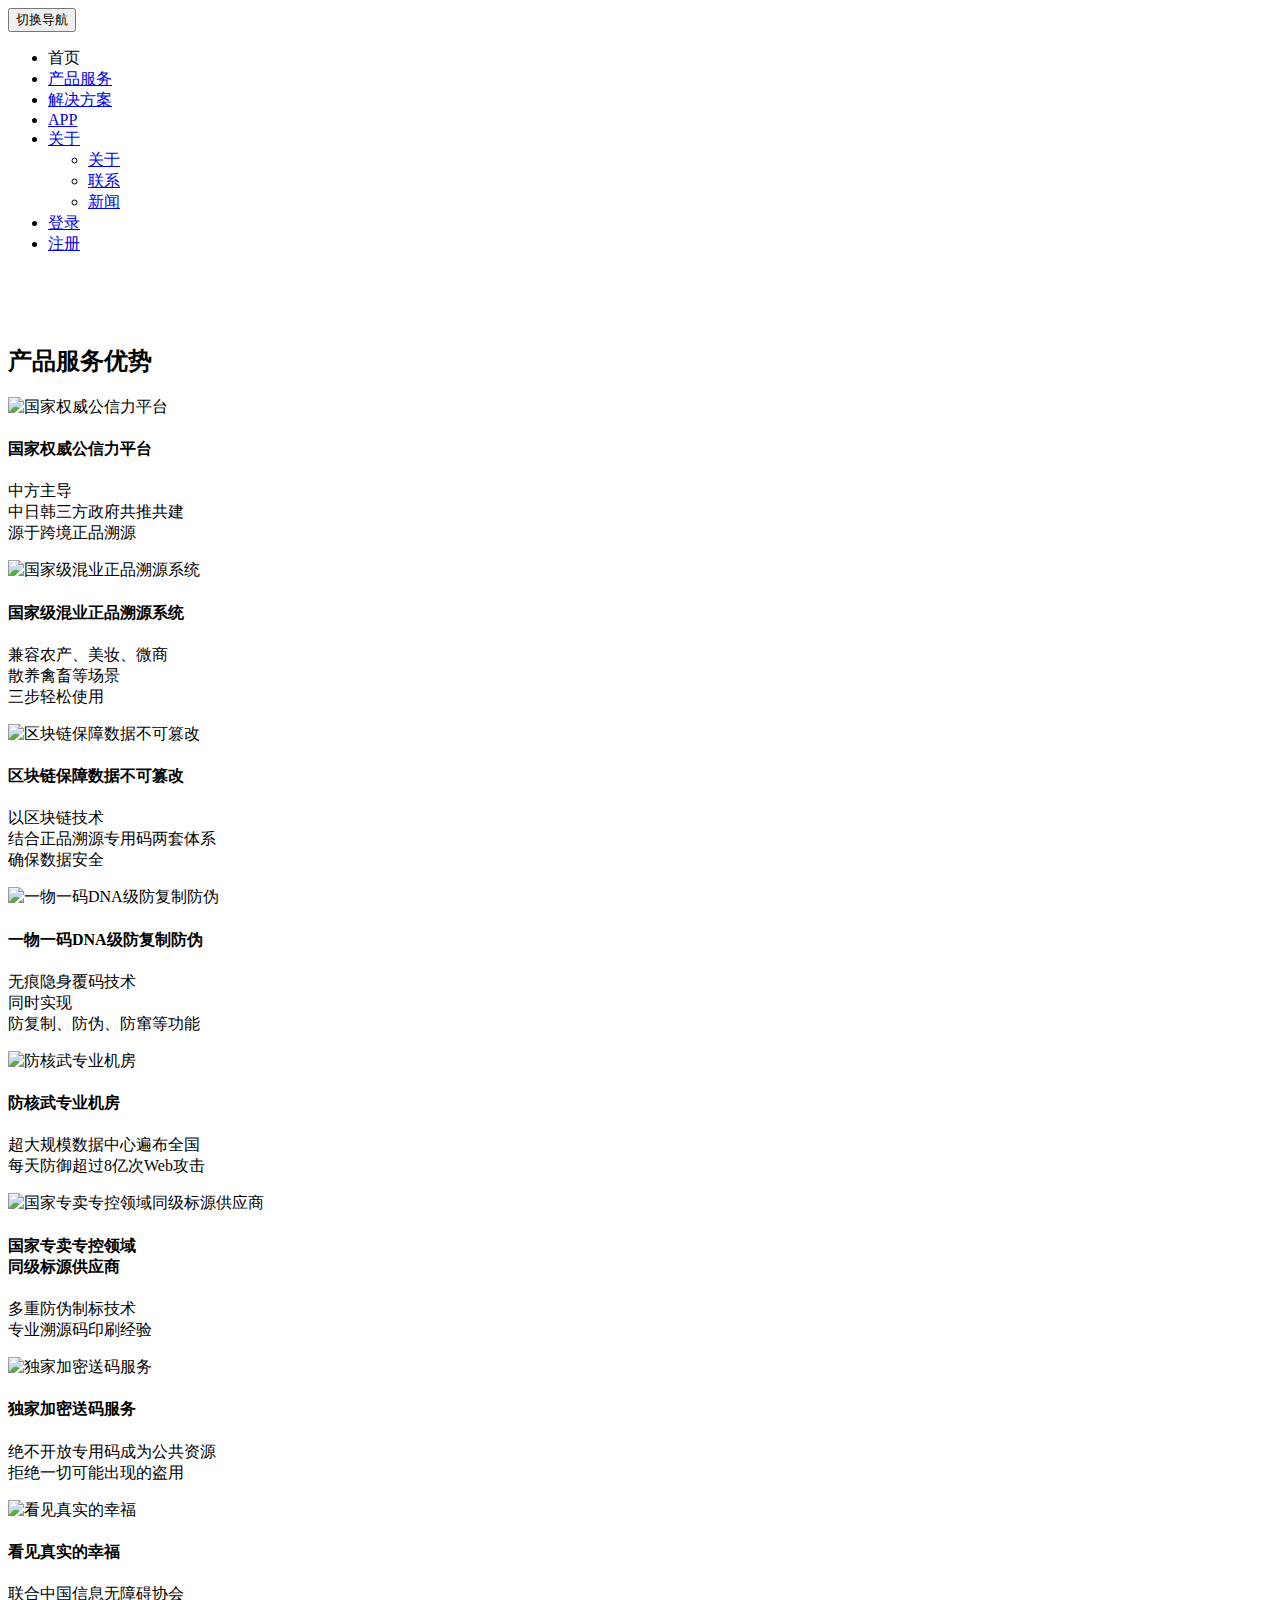
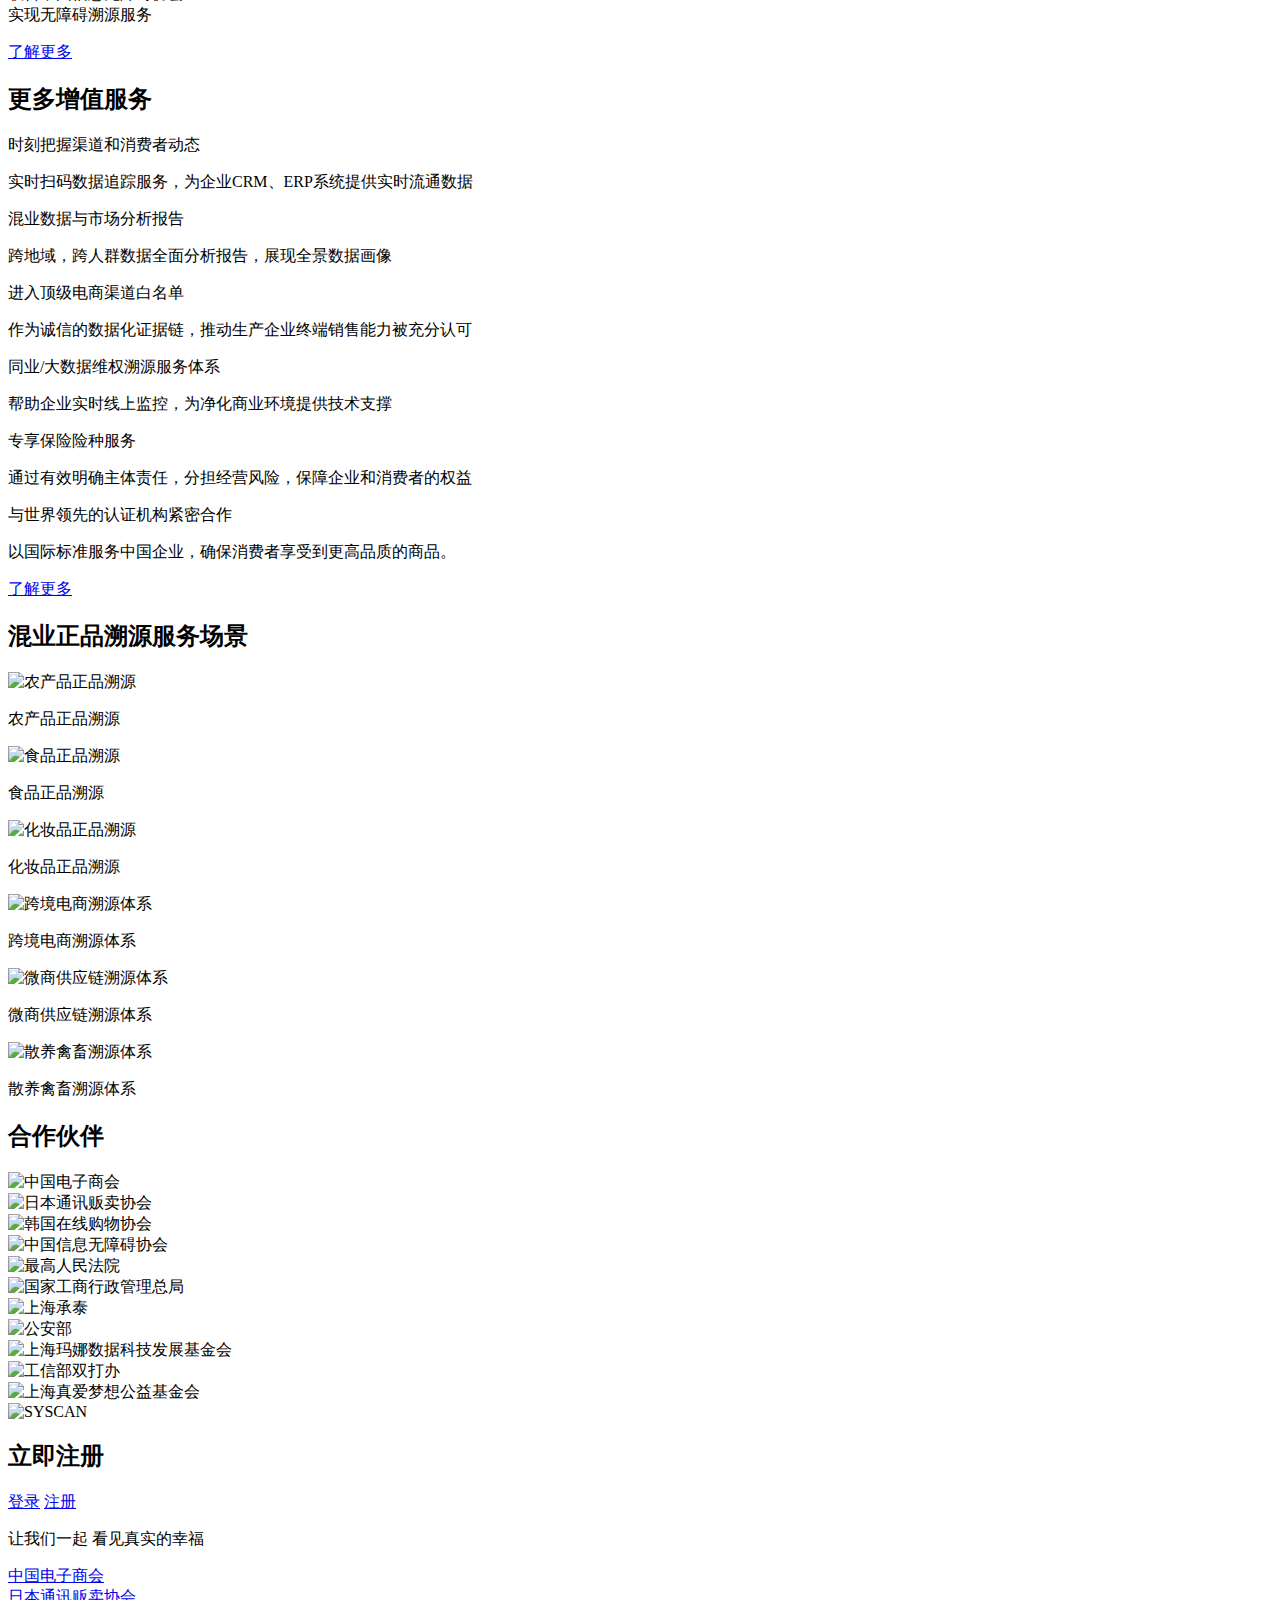
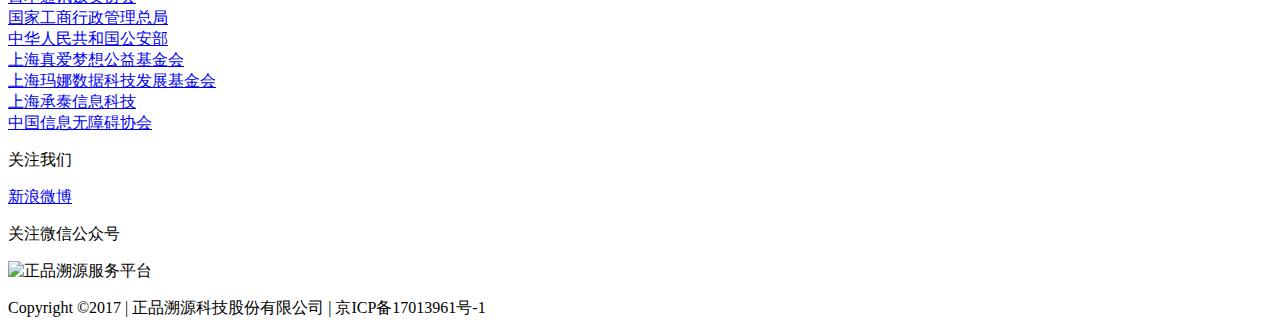
==== index.html @ 20125cd1 "Update index.html" ====
<!DOCTYPE html>
<html lang="en">
  <head>
    <meta charset="utf-8" />
    <meta name="viewport" content="width=device-width, initial-scale=1.0, maximum-scale=1.0, user-scalable=no" />
    <title>正品溯源服务认证平台</title>
    <meta name="description" content="正品溯源服务认证平台，权威第三方正品溯源服务，客观、中立、稳定、可信。">
    <meta name="keywords" content="正品溯源，溯源服务，正品认证，看见真实的幸福">
    <link rel="stylesheet" href="public/static/css/bootstrap.css">
    <link rel="stylesheet" href="public/static/css/swiper.min.css">
    <link rel="stylesheet" href="public/static/css/common.css">
    <link rel="stylesheet" href="public/static/css/zpsy.css">
  </head>
  <body>
    <div id="app">
      <nav class="navbar navbar-default" role="navigation">
        <div class="container">
          <div class="navbar-header">
              <button type="button" class="navbar-toggle" data-toggle="collapse"
                      data-target="#example-navbar-collapse">
                  <span class="sr-only">切换导航</span>
                  <span class="icon-bar"></span>
                  <span class="icon-bar"></span>
                  <span class="icon-bar"></span>
              </button>
              <a class="navbar-brand" href="#"><img src="public/static/images/logo.png" alt=""></a>
          </div>
          <div class="collapse navbar-collapse" id="example-navbar-collapse">
              <ul class="nav navbar-nav">
                  <li class="active"><a>首页</a></li>
                  <li><a href="product.html">产品服务</a></li>
                  <li><a href="solution.html">解决方案</a></li>
                  <li><a href="apps.html">APP</a></li>
                  <li class="dropdown">
                      <a href="about.html" class="dropdown-toggle" data-toggle="dropdown">关于</a>
                      <ul class="dropdown-menu">
                          <li><a href="about.html">关于</a></li>
                          <li><a href="about.html#contact">联系</a></li>
                          <li><a href="newslist.html">新闻</a></li>
                      </ul>
                  </li>
                  <li><a href="me.izheng.org/a/login">登录</a></li>
                  <li><a href="me.izheng.org/a/login">注册</a></li>
                  <!-- <li class="dropdown">
                      <a href="#" class="dropdown-toggle" data-toggle="dropdown">
                          中文 <b class="caret"></b>
                      </a>
                      <ul class="dropdown-menu">
                          <li><a href="#">English</a></li>
                          <li><a href="#">コψ</a></li>
                      </ul>
                  </li> -->
              </ul>
          </div>  
        </div>
      </nav>
      <section class="homestyle">
        <div class="swiper-container">
          <div class="swiper-wrapper">
            <div class="swiper-slide">
              <img class="imgload" src="public/static/images/s1.png" alt="">
            </div>
            <div class="swiper-slide">
              <img class="imgload" src="public/static/images/s1.png" alt="">
            </div>
            <div class="swiper-slide">
              <img class="imgload" src="public/static/images/s1.png" alt="">
            </div>
          </div>
          <div class="swiper-pagination"></div>
        </div>
        <div class="container">
          <h2 class="aligncenter">产品服务优势</h2>
          <div class="row adverts-items">
            <div class="col-lg-3 col-sm-6 col-xs-12">
              <img src="public/static/images/1.png" alt="国家权威公信力平台">
              <h4>国家权威公信力平台</h4>
              <p class="p1">
                中方主导<br>
                中日韩三方政府共推共建<br>
                源于跨境正品溯源
              </p>
            </div>
            <div class="col-lg-3 col-sm-6 col-xs-12">
              <img src="public/static/images/2.png" alt="国家级混业正品溯源系统">
              <h4>国家级混业正品溯源系统</h4>
              <p class="p1">
                兼容农产、美妆、微商<br>
                散养禽畜等场景<br>
                三步轻松使用
              </p>
            </div>
            <div class="col-lg-3 col-sm-6 col-xs-12">
              <img src="public/static/images/3.png" alt="区块链保障数据不可篡改">
              <h4>区块链保障数据不可篡改</h4>
              <p class="p1">
                以区块链技术<br>
                结合正品溯源专用码两套体系<br>
                确保数据安全
              </p>
            </div>
            <div class="col-lg-3 col-sm-6 col-xs-12">
              <img src="public/static/images/4.png" alt="一物一码DNA级防复制防伪">
              <h4>一物一码DNA级防复制防伪</h4>
              <p class="p1">
                无痕隐身覆码技术<br>
                同时实现</br>
                防复制、防伪、防窜等功能
              </p>
            </div>
          </div>
          <div class="row adverts-items mt60">
            <div class="col-lg-3 col-sm-6 col-xs-12">
              <img src="public/static/images/5.png" alt="防核武专业机房">
              <h4>防核武专业机房</h4>
              <p class="p1">
                超大规模数据中心遍布全国<br>
                每天防御超过8亿次Web攻击
              </p>
            </div>
            <div class="col-lg-3 col-sm-6 col-xs-12">
              <img src="public/static/images/6.png" alt="国家专卖专控领域同级标源供应商">
              <h4>国家专卖专控领域<br>同级标源供应商</h4>
              <p class="p1">
                多重防伪制标技术<br>
                专业溯源码印刷经验
              </p>
            </div>
            <div class="col-lg-3 col-sm-6 col-xs-12">
              <img src="public/static/images/7.png" alt="独家加密送码服务">
              <h4>独家加密送码服务</h4>
              <p class="p1">
                绝不开放专用码成为公共资源<br>
                拒绝一切可能出现的盗用
              </p>
            </div>
            <div class="col-lg-3 col-sm-6 col-xs-12">
              <img src="public/static/images/8.png" alt="看见真实的幸福">
              <h4>看见真实的幸福</h4>
              <p class="p1">
                联合中国信息无障碍协会<br>
                实现无障碍溯源服务
              </p>
            </div>
          </div>
          <a href="product.html#advert" class="more">了解更多</a>
        </div>
        <div class="service-con bk1">
          <div class="container">
            <h2 class="aligncenter">更多增值服务</h2>
            <div class="row solution-items">
              <div class="col-lg-6 col-sm-12">
                <p class="p2">时刻把握渠道和消费者动态</p>
                <p class="p3 mt10 h80">实时扫码数据追踪服务，为企业CRM、ERP系统提供实时流通数据</p>
              </div>
              <div class="col-lg-6 col-sm-12">
                <p class="p2">混业数据与市场分析报告</p>
                <p class="p3 mt10 h80">跨地域，跨人群数据全面分析报告，展现全景数据画像</p>
              </div>
            </div>
            <div class="row solution-items">
              <div class="col-lg-6 col-sm-12">
                <p class="p2">进入顶级电商渠道白名单</p>
                <p class="p3 mt10 h80">作为诚信的数据化证据链，推动生产企业终端销售能力被充分认可</p>
              </div>
              <div class="col-lg-6 col-sm-12">
                <p class="p2">同业/大数据维权溯源服务体系</p>
                <p class="p3 mt10 h80">帮助企业实时线上监控，为净化商业环境提供技术支撑</p>
              </div>
            </div>
            <div class="row solution-items">
              <div class="col-lg-6 col-sm-12">
                <p class="p2">专享保险险种服务</p>
                <p class="p3 mt10 h80">通过有效明确主体责任，分担经营风险，保障企业和消费者的权益</p>
              </div>
              <div class="col-lg-6 col-sm-12">
                <p class="p2">与世界领先的认证机构紧密合作</p>
                <p class="p3 mt10 h80">以国际标准服务中国企业，确保消费者享受到更高品质的商品。</p>
              </div>
            </div>
            <a href="product.html#service" class="more">了解更多</a>
          </div>
        </div>
        <div class="scene-con">
          <div class="container">
            <h2 class="aligncenter">混业正品溯源服务场景</h2>
            <div class="row scene-items">
              <div class="col-lg-4 col-md-6 col-sm-6 col-xs-6 mt60">
                <div class="scene-item">
                  <img src="public/static/images/s1.jpg" alt="农产品正品溯源">
                  <p class="p4">农产品正品溯源</p>
                </div>
              </div>
              <div class="col-lg-4 col-md-6 col-sm-6 col-xs-6 mt60">
                <div class="scene-item">
                  <img src="public/static/images/s2.jpg" alt="食品正品溯源">
                  <p class="p4">食品正品溯源</p>
                </div>
              </div>
              <div class="col-lg-4 col-md-6 col-sm-6 col-xs-6 mt60">
                <div class="scene-item">
                  <img src="public/static/images/s3.jpg" alt="化妆品正品溯源">
                  <p class="p4">化妆品正品溯源</p>
                </div>
              </div>
              <div class="col-lg-4 col-md-6 col-sm-6 col-xs-6 mt60">
                <div class="scene-item">
                  <img src="public/static/images/s4.jpg" alt="跨境电商溯源体系">
                  <p class="p4">跨境电商溯源体系</p>
                </div>
              </div>
              <div class="col-lg-4 col-md-6 col-sm-6 col-xs-6 mt60">
                <div class="scene-item">
                  <img src="public/static/images/s5.jpg" alt="微商供应链溯源体系">
                  <p class="p4">微商供应链溯源体系</p>
                </div>
              </div>
              <div class="col-lg-4 col-md-6 col-sm-6 col-xs-6 mt60">
                <div class="scene-item">
                  <img src="public/static/images/s6.jpg" alt="散养禽畜溯源体系">
                  <p class="p4">散养禽畜溯源体系</p>
                </div>
              </div>
            </div>
          </div>
        </div>
        <div class="partner-con">
          <div class="container">
            <h2 class="aligncenter">合作伙伴</h2>
            <div class="row partner-items">
              <div class="col-lg-2 col-md-3 col-sm-6 col-xs-6">
                <img src="public/static/images/c1.png" alt="中国电子商会">
              </div>
              <div class="col-lg-2 col-md-3 col-sm-6 col-xs-6">
                <img src="public/static/images/c2.png" alt="日本通讯贩卖协会">
              </div>
              <div class="col-lg-2 col-md-3 col-sm-6 col-xs-6">
                <img src="public/static/images/c3.png" alt="韩国在线购物协会">
              </div>
              <div class="col-lg-2 col-md-3 col-sm-6 col-xs-6">
                <img src="public/static/images/c4.png" alt="中国信息无障碍协会">
              </div>
              <div class="col-lg-2 col-md-3 col-sm-6 col-xs-6">
                <img src="public/static/images/c5.png" alt="最高人民法院">
              </div>
              <div class="col-lg-2 col-md-3 col-sm-6 col-xs-6">
                <img src="public/static/images/c6.png" alt="国家工商行政管理总局">
              </div>
              <div class="col-lg-2 col-md-3 col-sm-6 col-xs-6">
                <img src="public/static/images/c7.png" alt="上海承泰">
              </div>
              <div class="col-lg-2 col-md-3 col-sm-6 col-xs-6">
                <img src="public/static/images/c8.png" alt="公安部">
              </div>
              <div class="col-lg-2 col-md-3 col-sm-6 col-xs-6">
                <img src="public/static/images/c9.png" alt="上海玛娜数据科技发展基金会">
              </div>
              <div class="col-lg-2 col-md-3 col-sm-6 col-xs-6">
                <img src="public/static/images/c10.png" alt="工信部双打办">
              </div>
              <div class="col-lg-2 col-md-3 col-sm-6 col-xs-6">
                <img src="public/static/images/c11.png" alt="上海真爱梦想公益基金会">
              </div>
              <div class="col-lg-2 col-md-3 col-sm-6 col-xs-6">
                <img src="public/static/images/c12.png" alt="SYSCAN">
              </div>
            </div>
          </div>
        </div>
        <div class="login-con bk3">
          <div class="container" v-if="!staticMode">
            <h2 class="aligncenter">立即注册</h2>
              <div class="btns">
                <a href="me.izheng.org/a/login" class="login-btn fl">登录</a>
                <a href="me.izheng.org/a/login" class="login-btn fr">注册</a>
              </div>
          </div>
        </div>
      </section>
      <footer>
        <div class="container">
          <div class="row mt40">
            <div class="col-lg-10 col-md-10 col-sm-12 sitemap-div mb30">
              <p class="p5">让我们一起 看见真实的幸福</p>
              <div class="row mt20 site-items">
                <div class="col-lg-3 col-sm-6 col-xs-6"><a href="http://www.cecc.org.cn/" target="_blank">中国电子商会</a></div>
                <div class="col-lg-3 col-sm-6 col-xs-6"><a href="http://www.jadma.org/" target="_blank">日本通讯贩卖协会</a></div>
                <div class="col-lg-3 col-sm-6 col-xs-6"><a href="http://www.saic.gov.cn/" target="_blank">国家工商行政管理总局</a></div>
                <div class="col-lg-3 col-sm-6 col-xs-6"><a href="http://www.mps.gov.cn/" target="_blank">中华人民共和国公安部</a></div>
                <div class="col-lg-3 col-sm-6 col-xs-6"><a href="http://www.mps.gov.cn/" target="_blank">上海真爱梦想公益基金会</a></div>
                <div class="col-lg-3 col-sm-6 col-xs-6"><a href="http://allflux.com/" target="_blank">上海玛娜数据科技发展基金会</a></div>
                <div class="col-lg-3 col-sm-6 col-xs-6"><a href="http://allflux.com/" target="_blank">上海承泰信息科技</a></div>
                <div class="col-lg-3 col-sm-6 col-xs-6"><a href="http://www.siaa.org.cn/" target="_blank">中国信息无障碍协会</a></div>
              </div>
            </div>
            <div class="col-lg-2 col-md-2 col-sm-12 contact-div mb30">
              <p class="p5">关注我们</p>
              <div class="row mt20 pd15-hor">
                <a class="sina" target="_blank" href="http://weibo.com/u/6132497812">新浪微博</a>
                <div class="weixin">
                  <p>关注微信公众号</p>
                  <img src="public/static/images/qrcode.jpg" alt="正品溯源服务平台">
                </div>
              </div>
            </div>
          </div>
          <p class="beian">Copyright ©2017 | 正品溯源科技股份有限公司 | 京ICP备17013961号-1</p>
        </div>
      </footer>
    </div>
    <script src="public/static/js/jquery-3.2.0.min.js"></script>
    <script src="public/static/js/swiper-3.3.1.min.js"></script>
    <script src="public/static/js/vue.min.js"></script>
    <script src="https://cdn.bootcss.com/bootstrap/3.3.7/js/bootstrap.min.js" integrity="sha384-Tc5IQib027qvyjSMfHjOMaLkfuWVxZxUPnCJA7l2mCWNIpG9mGCD8wGNIcPD7Txa" crossorigin="anonymous"></script>
    <script>
      var app = new Vue({
        el: '#app',
        data: {
          staticMode: false
        },
        mounted:function(){
          var mySwiper = new Swiper('.swiper-container', {
           direction: 'horizontal',
           loop: true,
           pagination: '.swiper-pagination',
           autoplay : 2000
         })
        }
      })
    </script>
  </body>
</html>
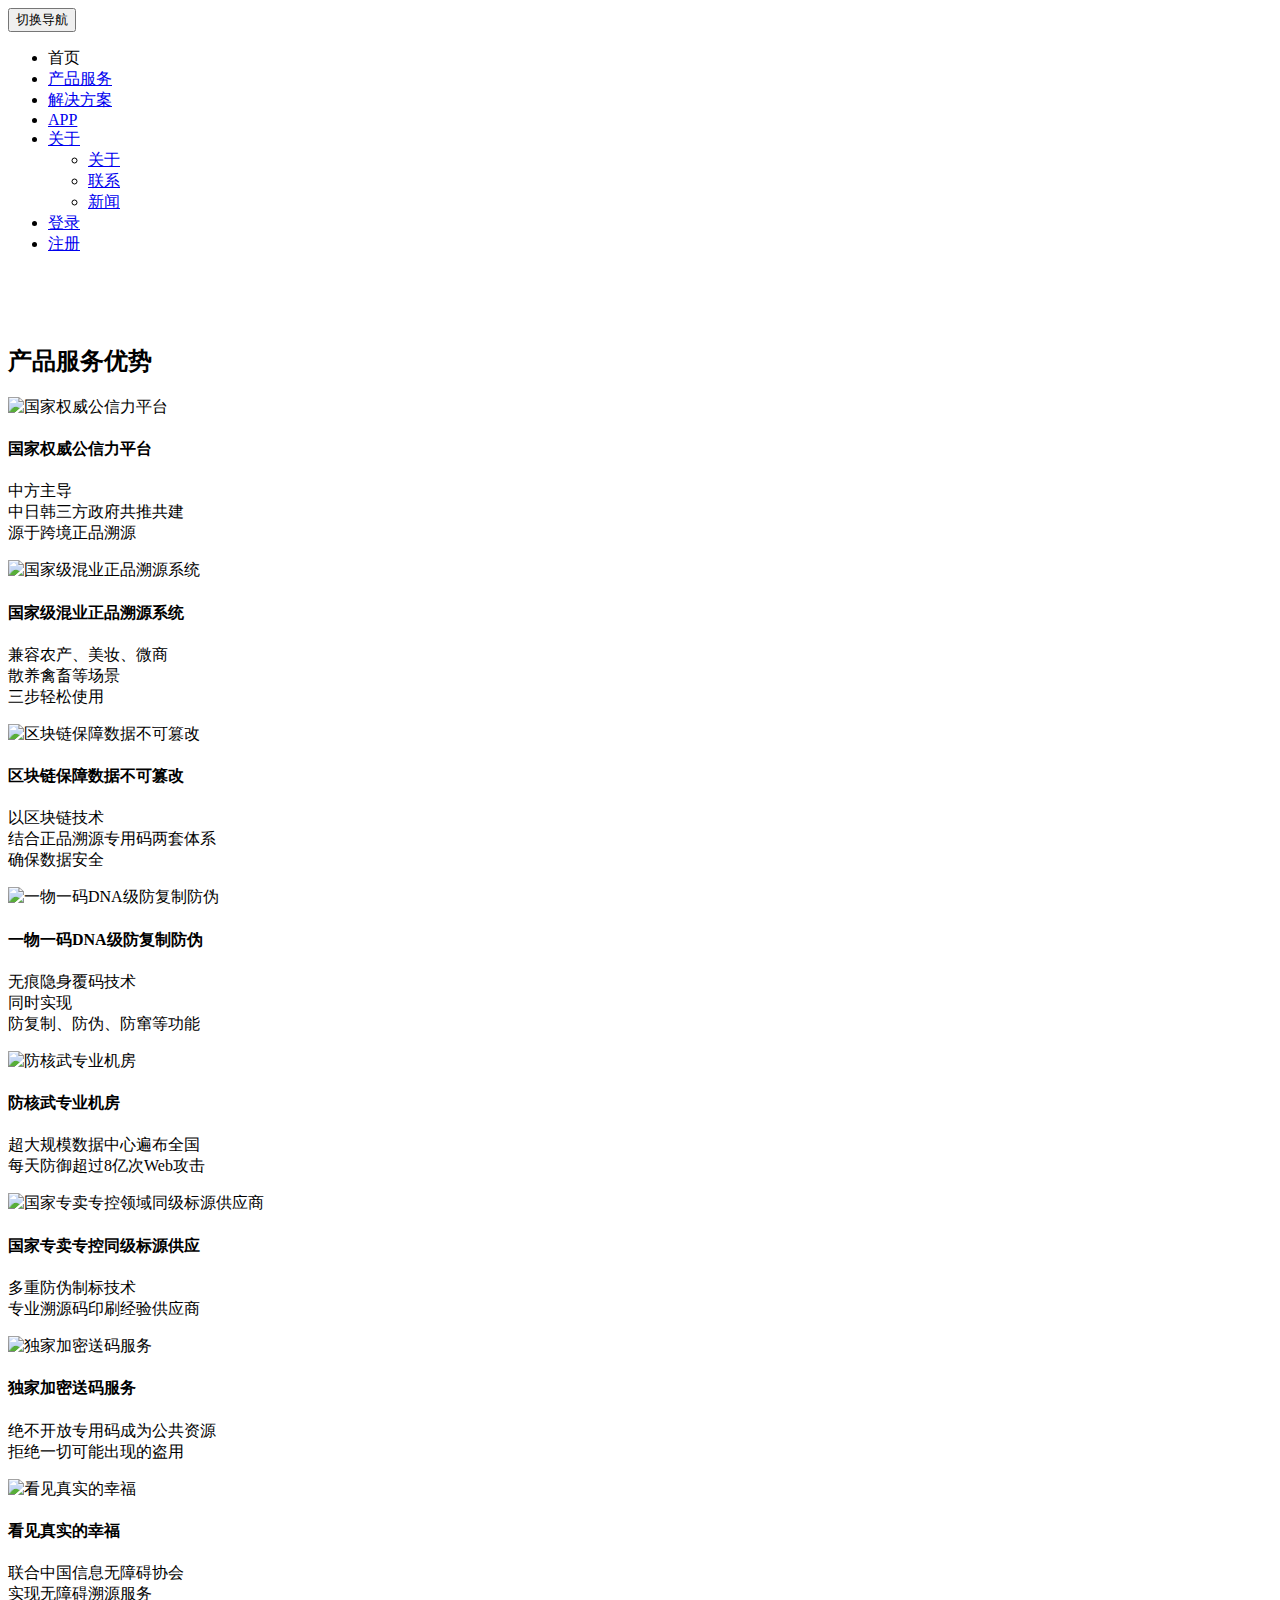
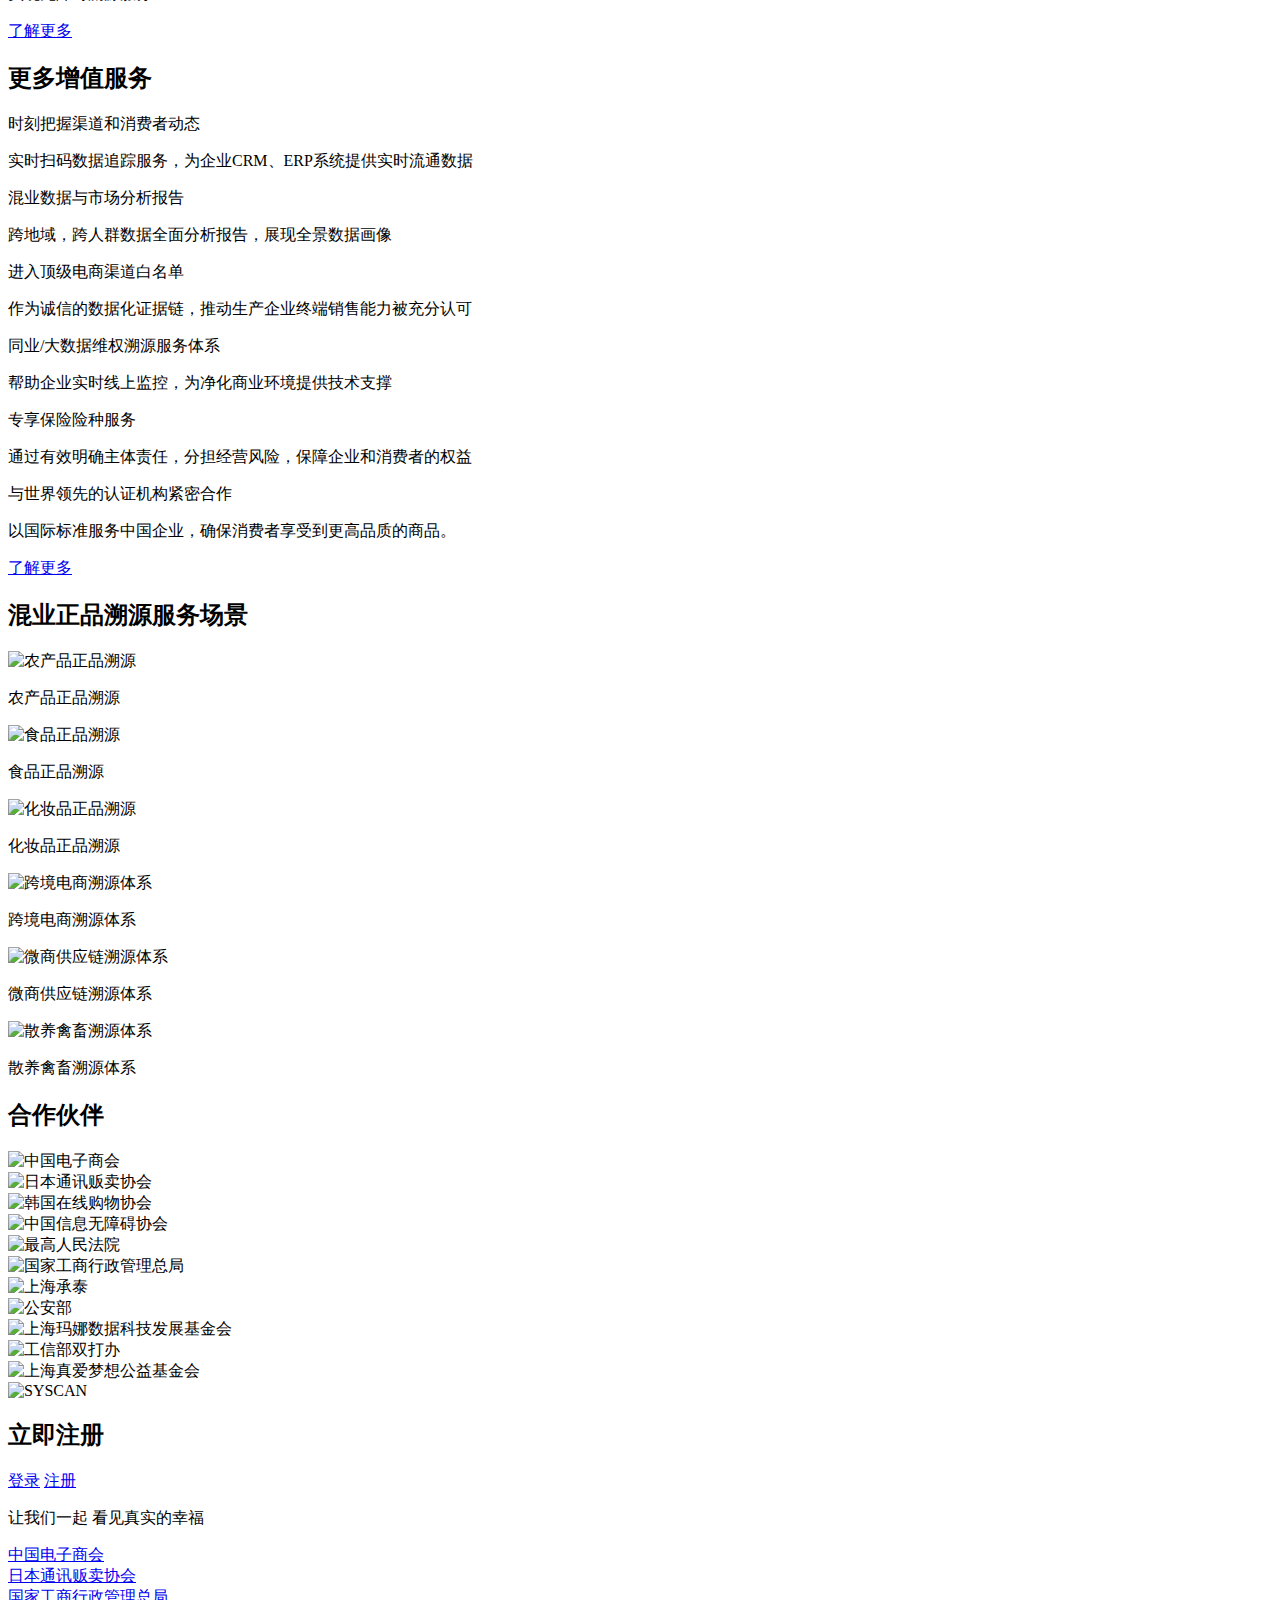
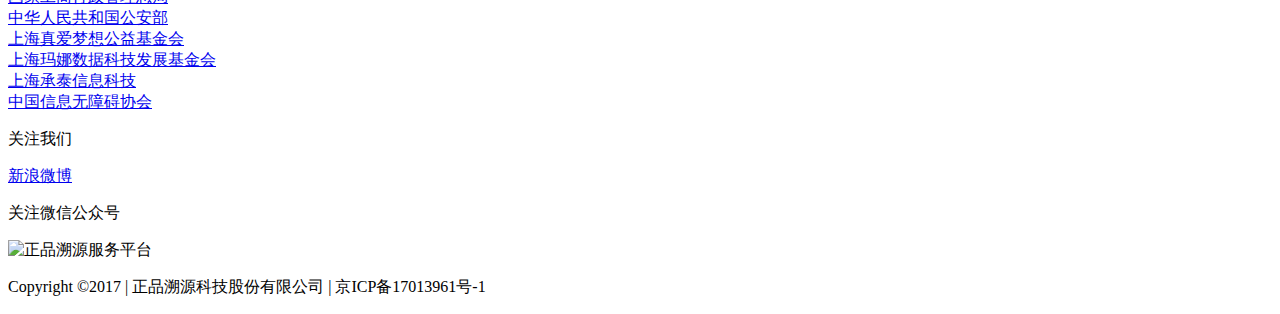
==== commit c932633b: "Update index.html" ====
--- a/index.html
+++ b/index.html
@@ -120,10 +120,10 @@
             </div>
             <div class="col-lg-3 col-sm-6 col-xs-12">
               <img src="public/static/images/6.png" alt="国家专卖专控领域同级标源供应商">
-              <h4>国家专卖专控领域<br>同级标源供应商</h4>
+              <h4>国家专卖专控同级标源供应</h4>
               <p class="p1">
                 多重防伪制标技术<br>
-                专业溯源码印刷经验
+                专业溯源码印刷经验供应商
               </p>
             </div>
             <div class="col-lg-3 col-sm-6 col-xs-12">
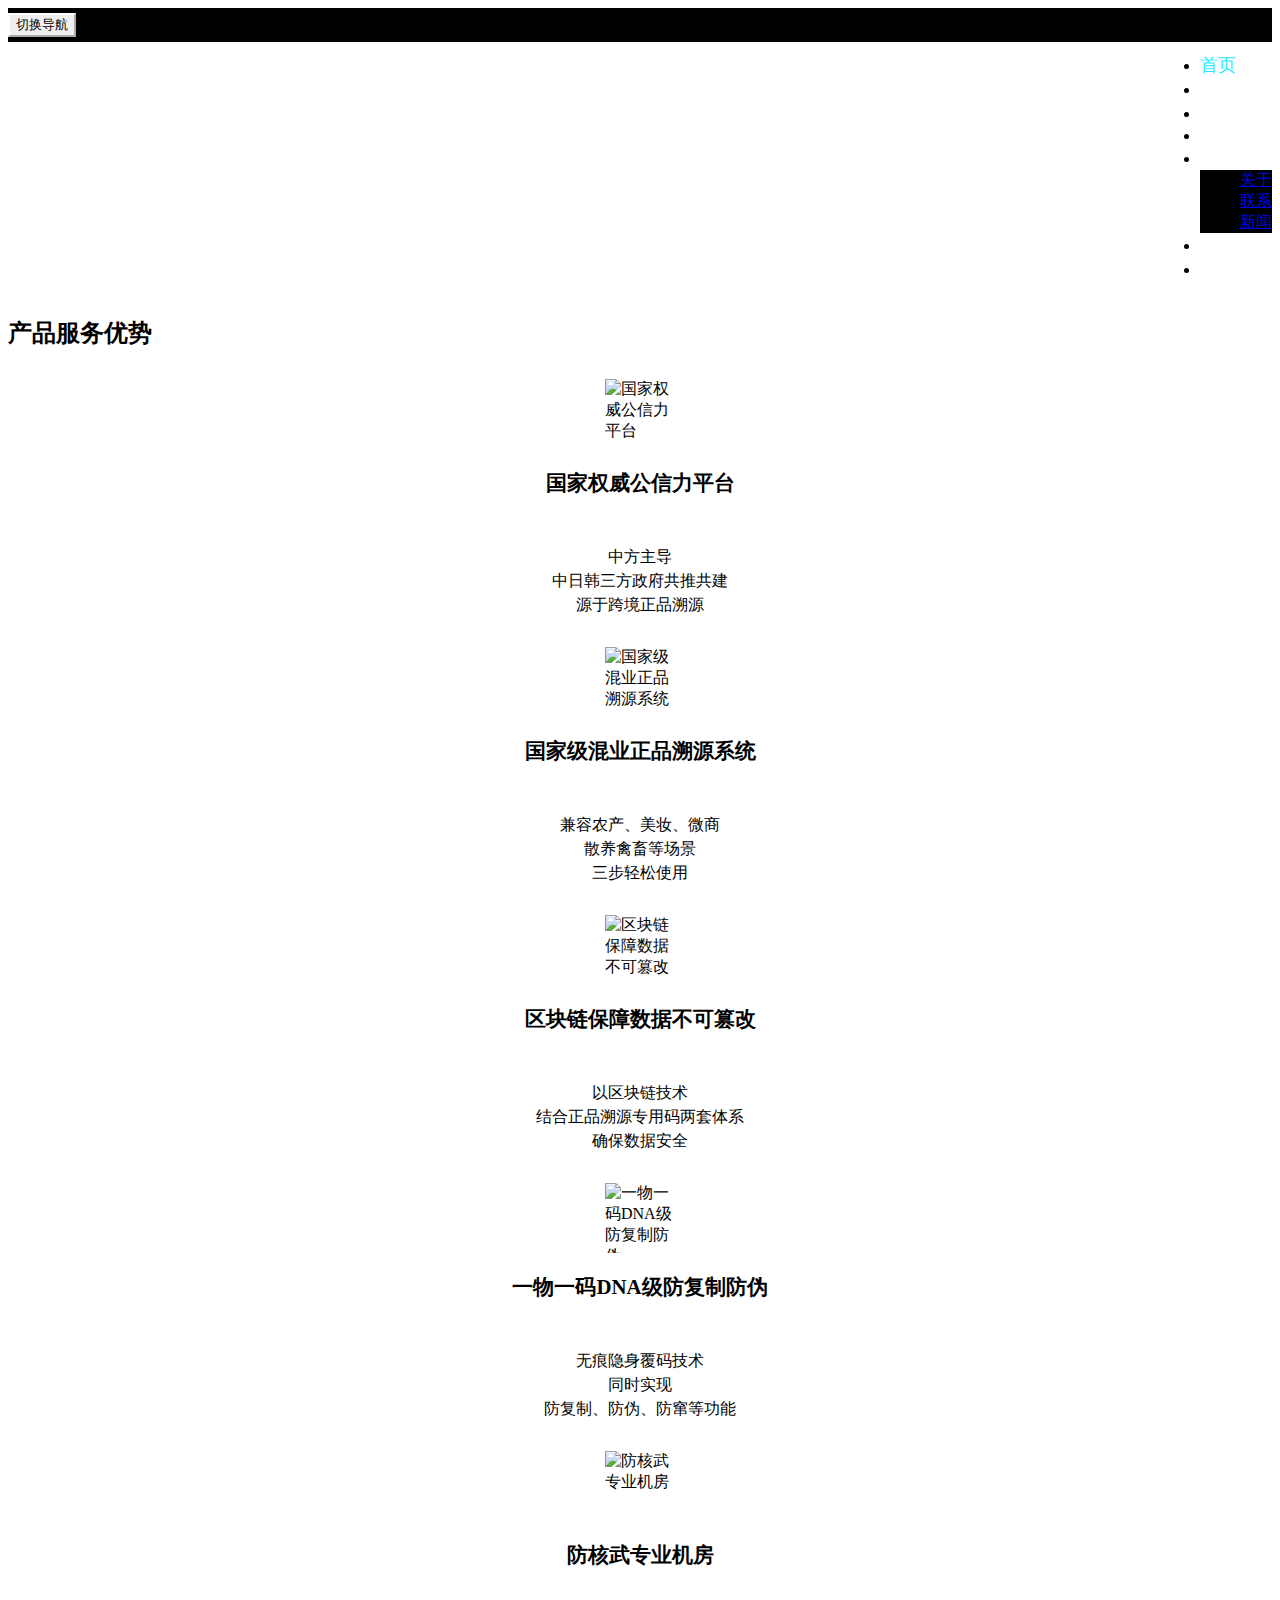
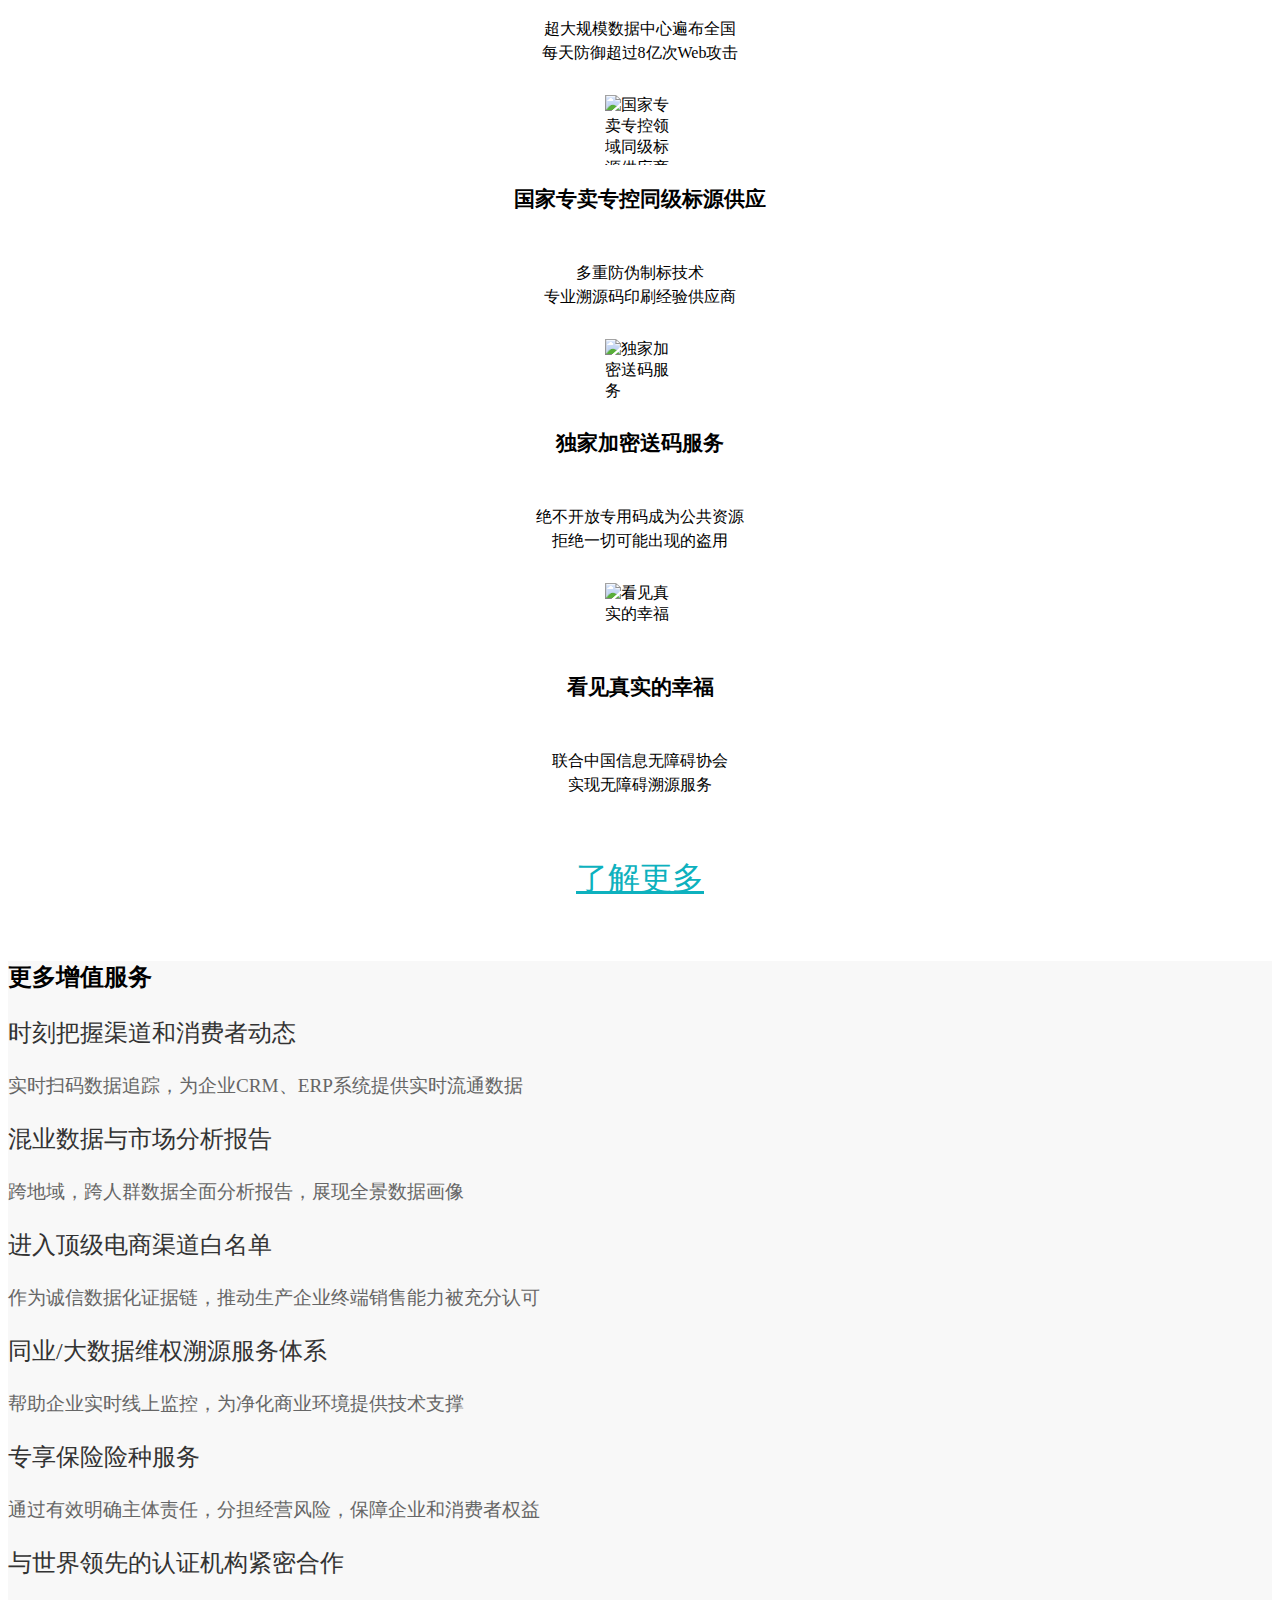
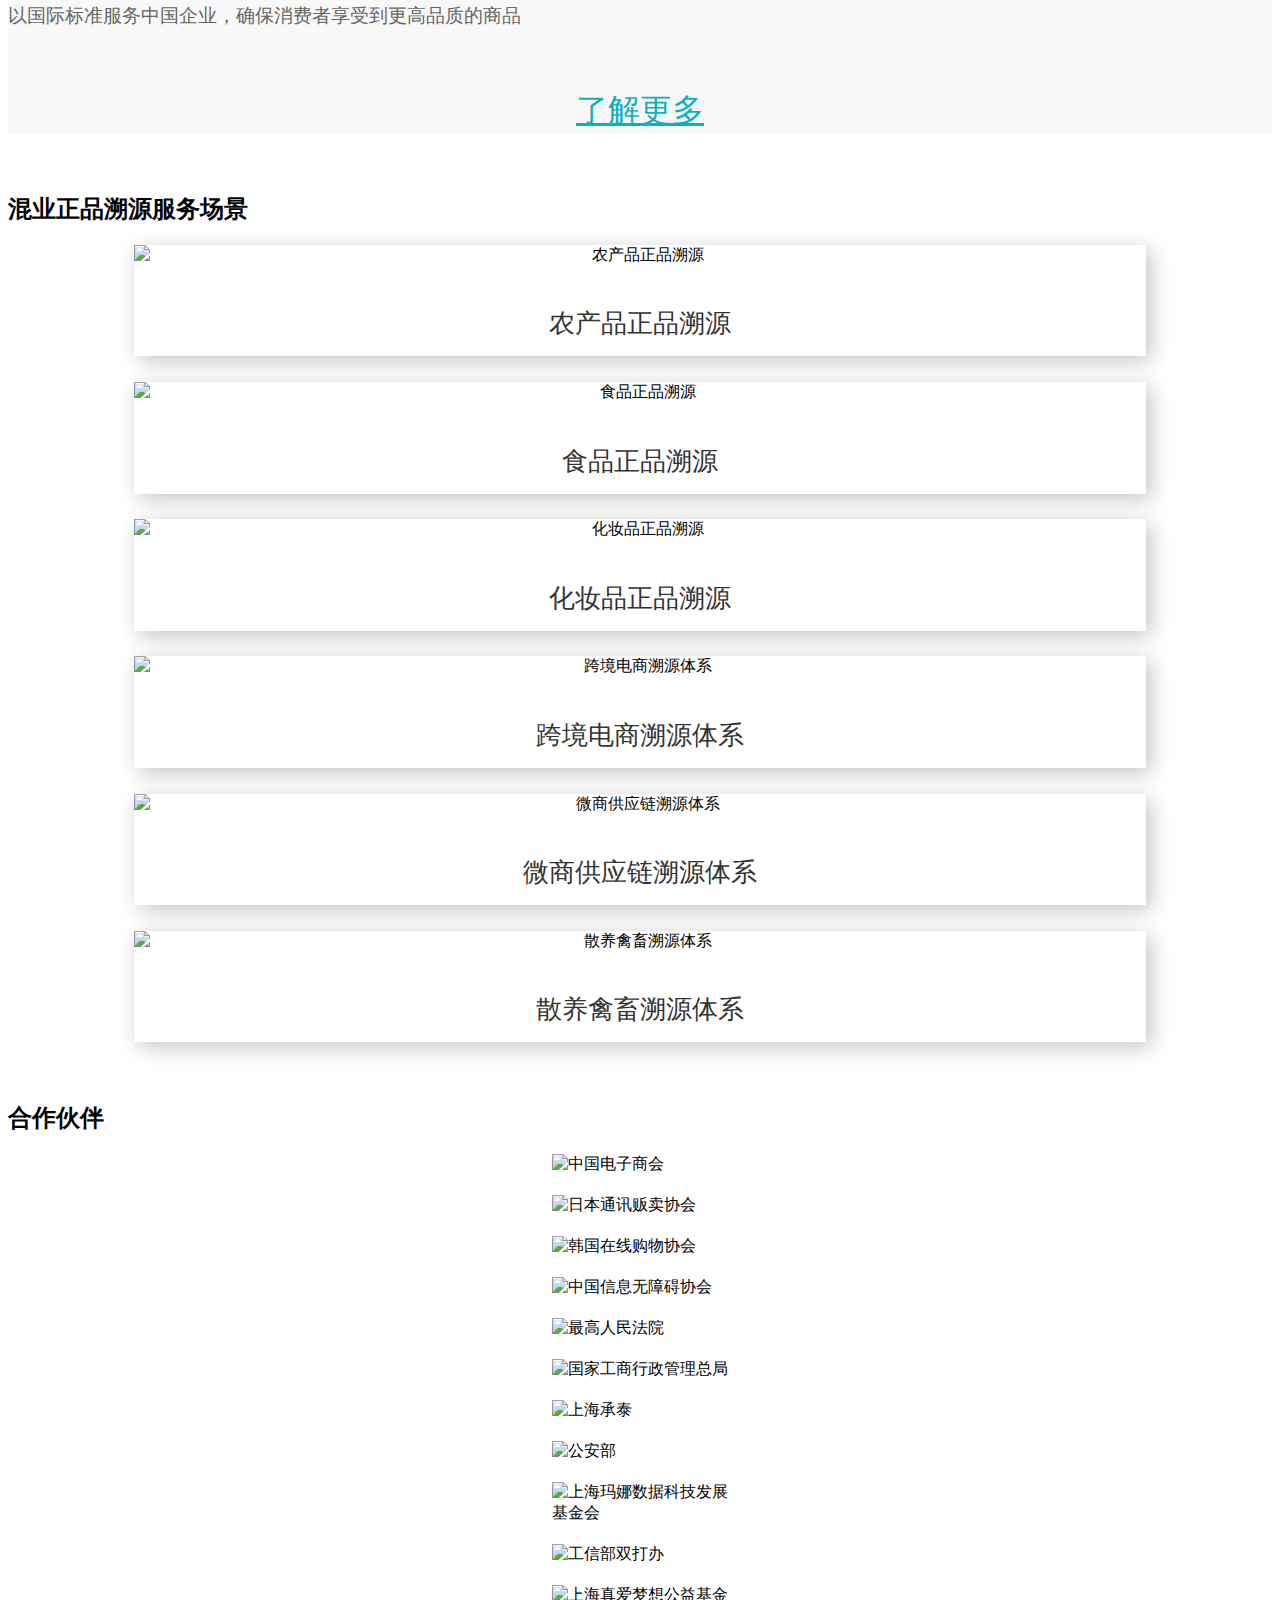
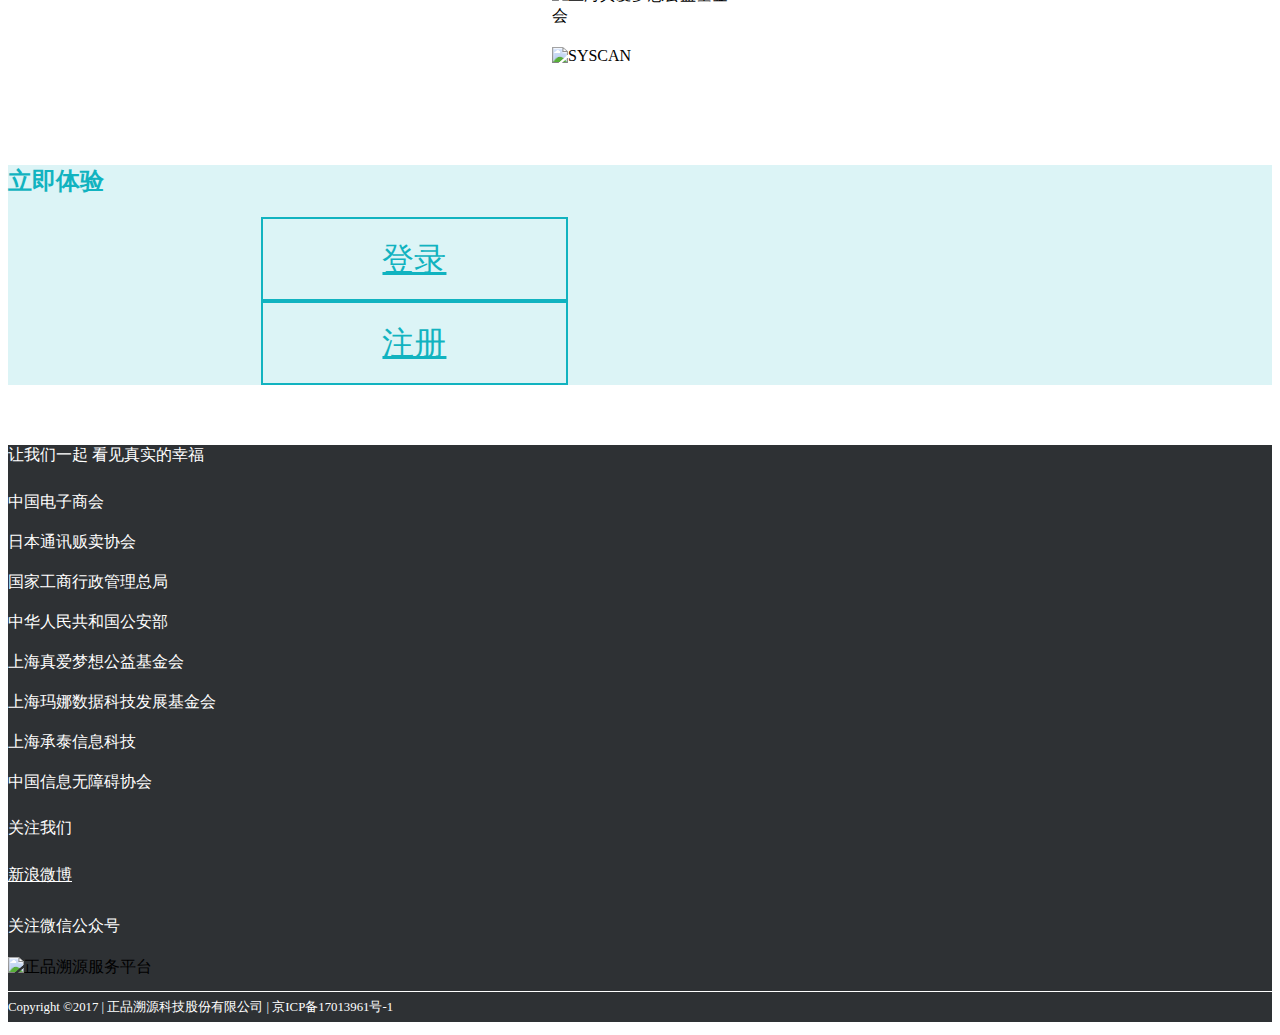
==== commit 98f7f8fb: "Update index.html" ====
--- a/index.html
+++ b/index.html
@@ -3,7 +3,7 @@
   <head>
     <meta charset="utf-8" />
     <meta name="viewport" content="width=device-width, initial-scale=1.0, maximum-scale=1.0, user-scalable=no" />
-    <title>正品溯源服务认证平台</title>
+    <title>正品溯源服务认证平台_看见真实的幸福</title>
     <meta name="description" content="正品溯源服务认证平台，权威第三方正品溯源服务，客观、中立、稳定、可信。">
     <meta name="keywords" content="正品溯源，溯源服务，正品认证，看见真实的幸福">
     <link rel="stylesheet" href="public/static/css/bootstrap.css">
@@ -28,7 +28,7 @@
           <div class="collapse navbar-collapse" id="example-navbar-collapse">
               <ul class="nav navbar-nav">
                   <li class="active"><a>首页</a></li>
-                  <li><a href="product.html">产品服务</a></li>
+                  <li><a href="product.html">服务</a></li>
                   <li><a href="solution.html">解决方案</a></li>
                   <li><a href="apps.html">APP</a></li>
                   <li class="dropdown">
@@ -104,7 +104,7 @@
               <h4>一物一码DNA级防复制防伪</h4>
               <p class="p1">
                 无痕隐身覆码技术<br>
-                同时实现</br>
+                同时实现<br>
                 防复制、防伪、防窜等功能
               </p>
             </div>
@@ -151,7 +151,7 @@
             <div class="row solution-items">
               <div class="col-lg-6 col-sm-12">
                 <p class="p2">时刻把握渠道和消费者动态</p>
-                <p class="p3 mt10 h80">实时扫码数据追踪服务，为企业CRM、ERP系统提供实时流通数据</p>
+                <p class="p3 mt10 h80">实时扫码数据追踪，为企业CRM、ERP系统提供实时流通数据</p>
               </div>
               <div class="col-lg-6 col-sm-12">
                 <p class="p2">混业数据与市场分析报告</p>
@@ -161,7 +161,7 @@
             <div class="row solution-items">
               <div class="col-lg-6 col-sm-12">
                 <p class="p2">进入顶级电商渠道白名单</p>
-                <p class="p3 mt10 h80">作为诚信的数据化证据链，推动生产企业终端销售能力被充分认可</p>
+                <p class="p3 mt10 h80">作为诚信数据化证据链，推动生产企业终端销售能力被充分认可</p>
               </div>
               <div class="col-lg-6 col-sm-12">
                 <p class="p2">同业/大数据维权溯源服务体系</p>
@@ -171,11 +171,11 @@
             <div class="row solution-items">
               <div class="col-lg-6 col-sm-12">
                 <p class="p2">专享保险险种服务</p>
-                <p class="p3 mt10 h80">通过有效明确主体责任，分担经营风险，保障企业和消费者的权益</p>
+                <p class="p3 mt10 h80">通过有效明确主体责任，分担经营风险，保障企业和消费者权益</p>
               </div>
               <div class="col-lg-6 col-sm-12">
                 <p class="p2">与世界领先的认证机构紧密合作</p>
-                <p class="p3 mt10 h80">以国际标准服务中国企业，确保消费者享受到更高品质的商品。</p>
+                <p class="p3 mt10 h80">以国际标准服务中国企业，确保消费者享受到更高品质的商品</p>
               </div>
             </div>
             <a href="product.html#service" class="more">了解更多</a>
@@ -269,7 +269,7 @@
         </div>
         <div class="login-con bk3">
           <div class="container" v-if="!staticMode">
-            <h2 class="aligncenter">立即注册</h2>
+            <h2 class="aligncenter">立即体验</h2>
               <div class="btns">
                 <a href="me.izheng.org/a/login" class="login-btn fl">登录</a>
                 <a href="me.izheng.org/a/login" class="login-btn fr">注册</a>
--- a/public/static/css/zpsy.css
+++ b/public/static/css/zpsy.css
@@ -0,0 +1 @@
+@charset "UTF-8";.bk1{background:#f8f8f8}.bk2{background:#f8f8f8}.bk3{background:#dcf4f6}a:focus,a:hover{text-decoration:none}.contact-item{border:1px solid #11b3c0;margin:0 15px 40px 15px;padding:15px 0;text-align:center;font-size:1.5rem}.contact-item img{margin:8px 0}.contact-item .p1{font-weight:700}.login-con h2{color:#11b3c0}.btns{width:60%;margin:0 auto 60px}.btns:after{content:".";display:block;height:0;clear:both;visibility:hidden}.login-btn{width:40%;height:80px;line-height:80px;border:2px solid #11b3c0;color:#11b3c0;text-align:center;font-size:2rem;display:block}.navbar{margin-bottom:0}.navbar-default{background:#000;padding:5px 0}.navbar-nav{float:right}.navbar-brand{padding:0 15px}.navbar-default .navbar-nav>.active>a,.navbar-default .navbar-nav>.active>a:focus,.navbar-default .navbar-nav>.active>a:hover{background:0 0;color:#1aeeff}.navbar-default .navbar-nav>li>a:focus,.navbar-default .navbar-nav>li>a:hover{color:#fff}.navbar-default .navbar-nav>.open>a,.navbar-default .navbar-nav>.open>a:focus,.navbar-default .navbar-nav>.open>a:hover{color:#fff;background:0 0}.navbar-default .navbar-nav>li>a{color:#fff;font-size:18px}.navbar-default{border:0}.navbar-default .navbar-nav .open .dropdown-menu>li>a{color:#fff;cursor:pointer}.navbar-default .navbar-nav .open .dropdown-menu>li>a:focus,.navbar-default .navbar-nav .open .dropdown-menu>li>a:hover{color:#fff}.dropdown-menu{background:#000}.dropdown-menu>li>a:focus,.dropdown-menu>li>a:hover{background:#333}.navbar-default .navbar-toggle:focus,.navbar-default .navbar-toggle:hover{background:#000}.navbar-default .navbar-toggle{border-color:#fff}.navbar-default .navbar-toggle .icon-bar{background-color:#fff}footer{width:100%;background:#2e3134}.beian{line-height:30px;border-top:1px solid #fff;color:#fff;font-size:.8rem}.p5{font-size:1rem;color:#fff}.mt40{margin-top:40px}.site-items div{height:40px;line-height:40px}.site-items a{text-decoration:none;color:#fff;text-align:left}.sina{height:40px;line-height:40px;display:block;color:#fff}.weixin p{color:#fff;line-height:30px}.weixin img{width:80px;height:80px}.homestyle .swiper-slide img{width:100%;display:block}.homestyle .swiper-pagination-bullet-active{background:#fff}.homestyle .adverts-items div{margin-top:30px}.homestyle .adverts-items div img{width:70px;height:70px;display:block;margin:0 auto}.homestyle .adverts-items div h4{text-align:center;font-weight:700;font-size:1.3rem;margin:20px 0 0 0;height:60px}.homestyle .adverts-items div .p1{text-align:center;font-size:1rem;line-height:24px}.homestyle .more{font-size:2rem;color:#0db1be;margin:60px auto;display:block;min-width:140px;width:30%;text-align:center}.homestyle .service-con{width:100%}.homestyle .p2{font-size:1.5rem;color:#333}.homestyle .p3{font-size:1.2rem;color:#666}.homestyle .p4{font-size:1.6rem;color:#333;display:flex;justify-content:center;align-items:Center;height:100%;padding:15px 0}.homestyle .scene-item{width:80%;text-align:center;margin:0 auto;box-shadow:5px 5px 20px #c4c4c4}.homestyle .scene-item img{display:block;width:100%}.homestyle .scene-con{margin-bottom:60px}.homestyle .partner-con{padding-bottom:60px;background:url(../images/bk2.jpg) no-repeat center center;background-size:cover}.homestyle .partner-items div{margin-bottom:20px}.homestyle .partner-items div img{display:block;margin:0 auto;width:100%;max-width:176px}.productstyle .top-con{background:#11b3c0}.productstyle .pro_banner{width:100%;display:block}.productstyle .pro_banner img{width:100%}.productstyle .adverts-items div{margin-top:30px}.productstyle .adverts-items div img{width:70px;height:70px;display:block;margin:0 auto}.productstyle .adverts-items div h4{text-align:center;font-weight:700;font-size:1.4rem;margin:20px 0 0 0;height:70px}.productstyle .adverts-items div .p1{text-align:center;font-size:1rem;line-height:24px}.productstyle .more{font-size:2rem;color:#0db1be;margin:60px auto;display:block;min-width:140px;width:30%;text-align:center}.productstyle .bk1{background:#f8f8f8}.productstyle .bk2{background:#f8f8f8}.productstyle .bk3{background:#dcf4f6}.productstyle .service-con{width:100%;padding:20px 0}.productstyle .step-con{width:100%}.productstyle .step-con .step-header{position:relative}.productstyle .step-con .step-header p{position:absolute;width:100%;height:100%;text-align:center;top:0;left:0;font-size:1.5rem;display:flex;justify-content:center;align-items:Center;height:100%}.productstyle .step-con .step-header img{width:100%}.productstyle .step-con img{width:100%}.productstyle .step-con .container{padding:60px 0}.productstyle .p2{font-size:1.6rem;color:#333}.productstyle .p3{font-size:1.2rem;color:#666;margin-top:20px;min-height:110px;padding-right:40px}.productstyle .step-items img{width:100%;max-width:120px;display:block;margin:0 auto}.productstyle .step-items p{text-align:center;color:#333;font-size:2rem;line-height:80px}.productstyle .login-con h2{color:#11b3c0}.productstyle .btns{width:60%;margin:0 auto 60px}.productstyle .btns:after{content:".";display:block;height:0;clear:both;visibility:hidden}.productstyle .login-btn{width:40%;height:80px;line-height:80px;border:2px solid #11b3c0;color:#11b3c0;text-align:center;font-size:2rem;display:block}.productstyle .download-con{position:relative}.productstyle .download-con .downloadwrap{position:absolute;top:0;left:0;width:100%;height:100%}.productstyle .download-con .downloadwrap .row{height:100%}.productstyle .download-con .downloadwrap .row .hand{height:100%}.productstyle .download-con .downloadbg{width:100%;display:block}.productstyle .download-con .hand img{height:100%}.productstyle .download-con .p6{font-size:3.2rem;color:#fff;font-weight:700;margin-top:10%}.productstyle .download-con .p7{font-size:2rem;color:#fff}.productstyle .download-con .dllinks{width:100%;display:flex;margin-top:5%}.productstyle .download-con .dllinks a{display:block;width:35%;margin-right:10px}.productstyle .download-con .dllinks a img{width:100%;max-width:250px}.productstyle .download-con .dlmore{color:#fff;font-size:1.5rem;margin-top:5%;display:block}.solutionstyle .solu-con img{width:100%;display:block}.solutionstyle .ques-list li{margin-bottom:60px}.solutionstyle .ques-list .Q{font-size:1.6rem;color:#333}.solutionstyle .ques-list .Q span{font-size:2.2rem;color:#333;font-weight:700}.solutionstyle .ques-list .A{font-size:1.2rem;color:#666}.solutionstyle .ques-list .A span{font-size:2.2rem;color:#333;font-weight:700}.appstyle .p2{font-size:1.5rem;color:#333}.appstyle .p3{font-size:1.4rem;color:#666;margin-top:20px;min-height:110px;padding-right:40px}.appstyle .download-con{position:relative}.appstyle .download-con .downloadwrap{position:absolute;top:0;left:0;width:100%;height:100%}.appstyle .download-con .downloadwrap .row{height:100%}.appstyle .download-con .downloadwrap .row .hand{height:100%}.appstyle .download-con .downloadbg{width:100%;height:100%;display:block}.appstyle .download-con .hand img{height:100%}.appstyle .download-con .p6{font-size:2.2rem;color:#fff;font-weight:700;margin-top:10%}.appstyle .download-con .dllinks{width:100%;display:flex;margin-top:5%}.appstyle .download-con .dllinks a{display:block;width:35%;margin-right:10px;text-align:center}.appstyle .download-con .dllinks a img{width:100%;max-width:250px}.appstyle .download-con .qrcodes{width:100%;display:flex;text-align:center;margin-top:2%}.appstyle .download-con .qrcodes div{width:35%;margin-right:10px}.appstyle .download-con .qrcodes div img{width:60%;max-width:198px}.appstyle .download-con .qrcodes div p{color:#fff;font-size:1.4rem}.aboutstyle .banner img{width:100%;display:block}.aboutstyle .about-con{padding-top:80px}.aboutstyle .about-title{font-size:1.6rem;color:#333;margin-bottom:60px}.aboutstyle .about-item{display:flex;font-size:1.6rem;color:#333;margin-bottom:60px}.aboutstyle .about-item .aboutp1{color:#11b3c0;min-width:60px}.aboutstyle .about-item .aboutp3{color:#11b3c0;min-width:140px}.newstyle .newslist-item{width:96%;max-width:380px;margin:0 auto 30px;display:block;height:380px;overflow:hidden}.newstyle .newslist-item img{height:260px}.newstyle .newslist-item .news-title{color:#333;font-size:1.6rem;padding:10px 0}.newstyle .newslist-item .news-date{color:#666;font-size:1.2rem}.newstyle .loadmore{color:#11b3c0;font-size:1.8rem;margin:40px auto 80px;text-align:center;cursor:pointer}.newstyle .loadmore span{border:1px solid #11b3c0;padding:10px 100px}.newstyle .breadcrumb{padding:15px 0;margin:20px 0 0;background:#fff;font-size:1.2rem}.newstyle .breadcrumb>li+li:before{content:'>';color:#333}.newstyle .breadcrumb>.active{color:#11b3c0}.newstyle .breadcrumb a:focus,.newstyle .breadcrumb a:hover{color:#333;text-decoration:none}.newstyle .news-title{font-size:3rem;color:#333;padding:15px 0 0}.newstyle .news-con{padding-bottom:60px}.newstyle .news-con .news-date{color:#666;font-size:1.5rem;padding:5px 0;border-bottom:1px solid #333}.newstyle .news-content{margin:10px 0 20px}.newstyle .news-photo{display:block;max-width:100%;margin:0 auto 20px}.newstyle .newsp{color:#333;font-size:1.5rem;margin-bottom:20px}.newstyle .imgp{color:#666;font-size:1rem;margin-bottom:20px;text-align:center}.newstyle .newsp2{font-size:1.2rem;color:#666}
